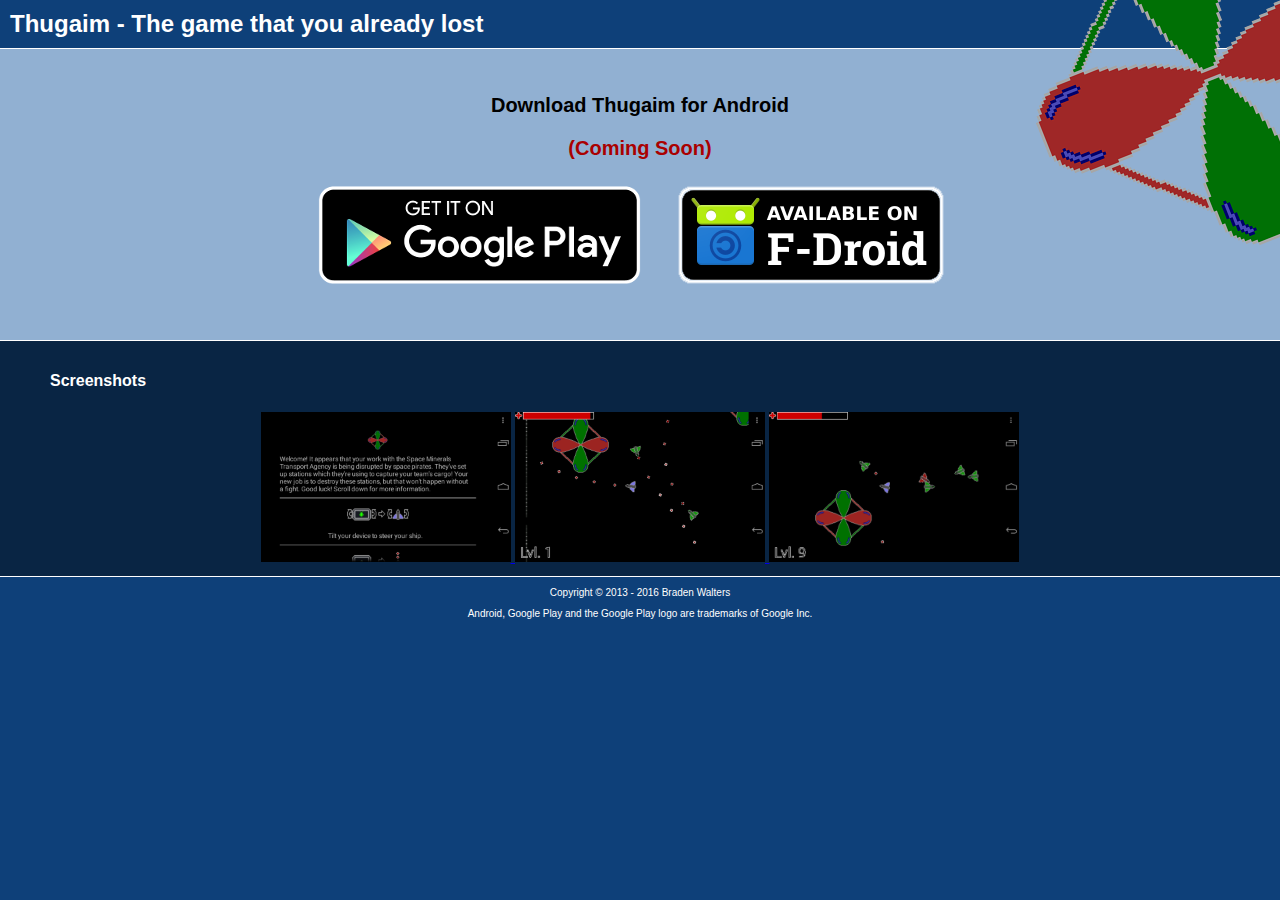
==== website/index.html @ c709f860 "Began creating website" ====
<!DOCTYPE html>
<html>
  <head>
    <title>Thugaim - You just lost</title>
    <link rel="stylesheet" type="text/css" href="style.css" />
  </head>

  <body>
    <img id="big-station" src="big_station.png" alt="Big Station" />
    <div id="title">Thugaim - The game that you already lost</div>

    <div id="download-area">
      <p>Download Thugaim for Android</p>
      <span style="color: #aa0000;">(Coming Soon)</span>
      <p>
        <a href="#">
          <img src="google_play_badge.png" alt="Download on Google Play" />
        </a>
        <a href="#">
          <img src="fdroid_badge.png" alt="Download on F-Droid" />
        </a>
      </p>
    </div>

    <div id="body">
      <h4>Screenshots</h4>
      <div id="screenshots">
        <a href="screenshot1.png" target="_blank">
          <img src="screenshot1.png" height="150px" alt="Screenshot 1" />
        </a>
        <a href="screenshot2.png" target="_blank">
          <img src="screenshot2.png" height="150px" alt="Screenshot 2" />
        </a>
        <a href="screenshot3.png" target="_blank">
          <img src="screenshot3.png" height="150px" alt="Screenshot 3" />
        </a>
      </div>
    </div>

    <div id="footer">
      <p>Copyright &copy; 2013 - 2016 Braden Walters</p>
      <p>
        Android, Google Play and the Google Play logo are trademarks of Google
        Inc.
      </p>
    </div>
  </body>
</html>
---- website/style.css ----
body {
  font-family: "Open Sans", sans-serif;
  margin: 0px;
  color: #ffffff;
  background-color: #0e4079;
}

#big-station {
  position: absolute;
  top: 0px;
  right: 0px;
}

@media screen and (max-width: 800px) {
  #big-station { display: none }
}

#title {
  padding: 10px 10px 0px 10px;
  font-size: 24px;
  font-weight: bold;
}

#download-area {
  border-top: 1px solid #ffffff;
  border-bottom: 1px solid #ffffff;
  font-size: 20px;
  color: #000000;
  font-weight: bold;
  text-align: center;
  width: 100%;
  min-height: 175px;
  padding: 25px 0px;
  background-color: #91b0d2;
  margin-top: 10px;
}

#download-area a {
  text-decoration: none;
}

#download-area a img {
  border: 0px;
}

#body {
  padding: 10px 50px;
  border-bottom: 1px solid #ffffff;
  background-color: #092544;
}

#screenshots {
  text-align: center;
}

#footer {
  text-align: center;
  font-size: 10px;
}
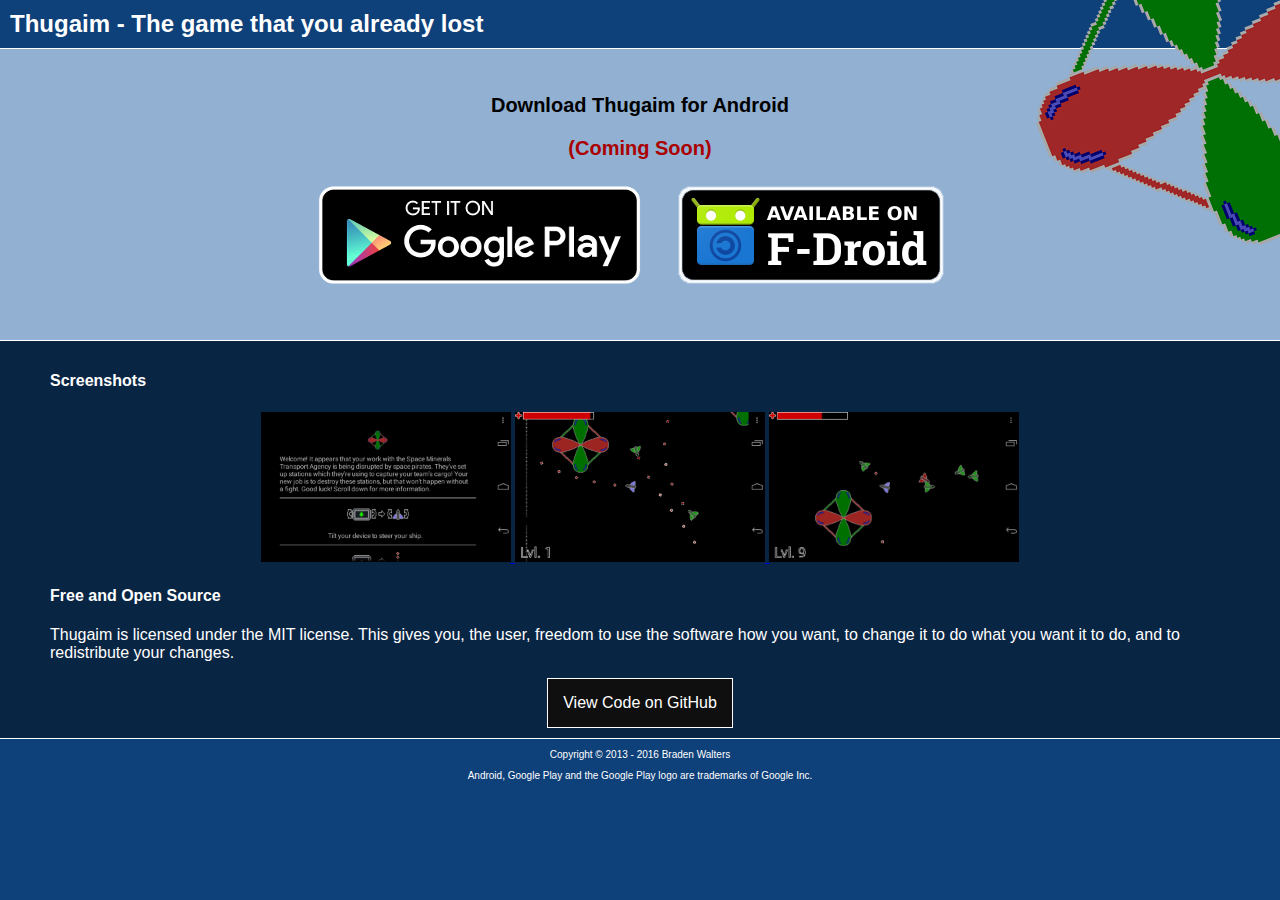
==== commit 4fe9da12: "Section added to site about FOSS" ====
--- a/website/index.html
+++ b/website/index.html
@@ -35,6 +35,19 @@
           <img src="screenshot3.png" height="150px" alt="Screenshot 3" />
         </a>
       </div>
+
+      <h4>Free and Open Source</h4>
+      <p>
+        Thugaim is licensed under the MIT license. This gives you, the user,
+        freedom to use the software how you want, to change it to do what you
+        want it to do, and to redistribute your changes.
+      </p>
+      <div class="center">
+        <a href="https://github.com/meoblast001/thugaim" class="button"
+           target="_blank">
+          View Code on GitHub
+        </a>
+      </div>
     </div>
 
     <div id="footer">
--- a/website/style.css
+++ b/website/style.css
@@ -49,6 +49,23 @@
   background-color: #092544;
 }
 
+.center {
+  text-align: center;
+}
+
+.button {
+  color: #ffffff;
+  background-color: #0f0f0f;
+  text-decoration: none;
+  display: inline-block;
+  padding: 15px;
+  border: 1px solid #ffffff;
+}
+
+.button:hover {
+  background-color: #1f1f1f;
+}
+
 #screenshots {
   text-align: center;
 }
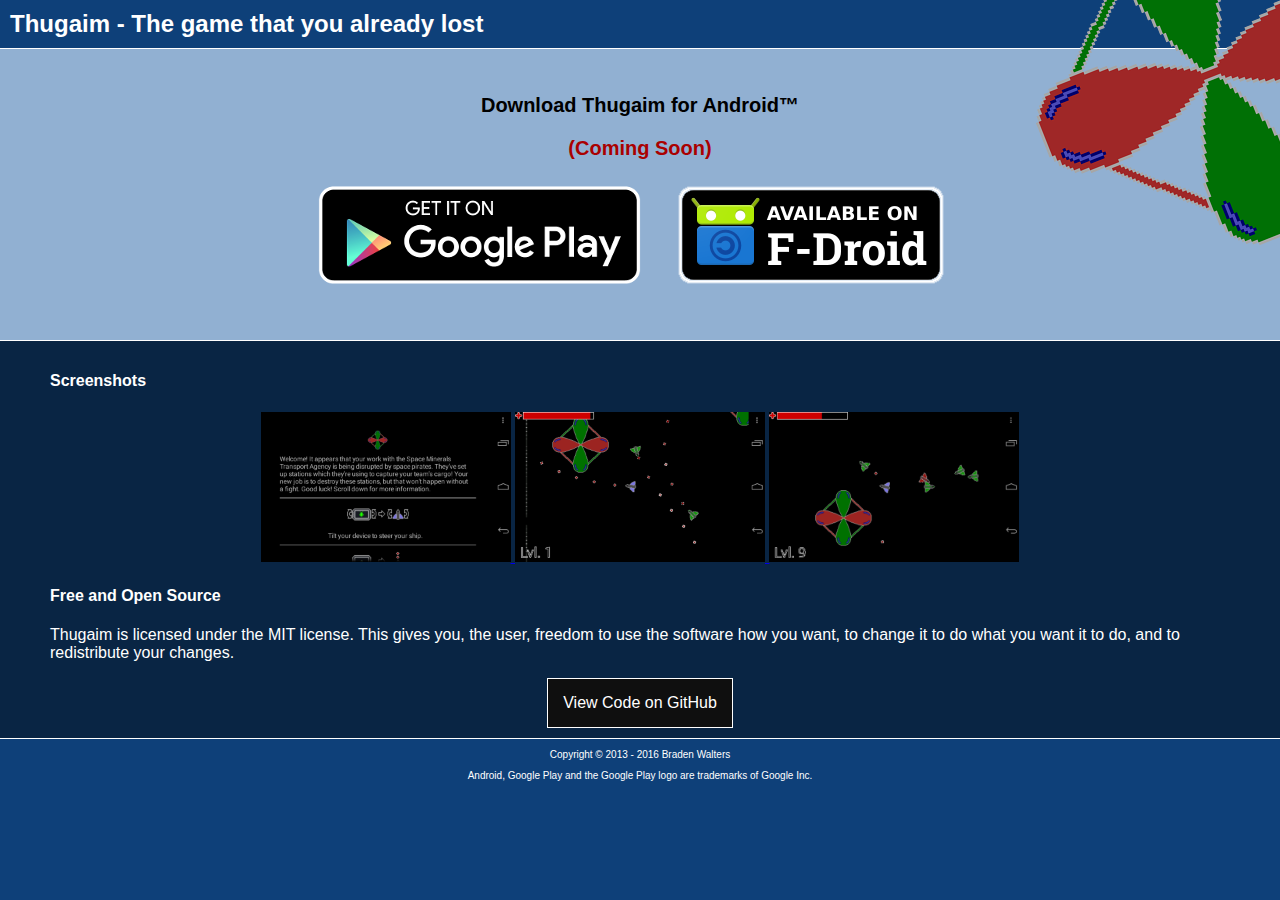
==== commit 46737442: "Trademark icon must be after the word "Android"" ====
--- a/website/index.html
+++ b/website/index.html
@@ -10,7 +10,7 @@
     <div id="title">Thugaim - The game that you already lost</div>
 
     <div id="download-area">
-      <p>Download Thugaim for Android</p>
+      <p>Download Thugaim for Android&trade;</p>
       <span style="color: #aa0000;">(Coming Soon)</span>
       <p>
         <a href="#">
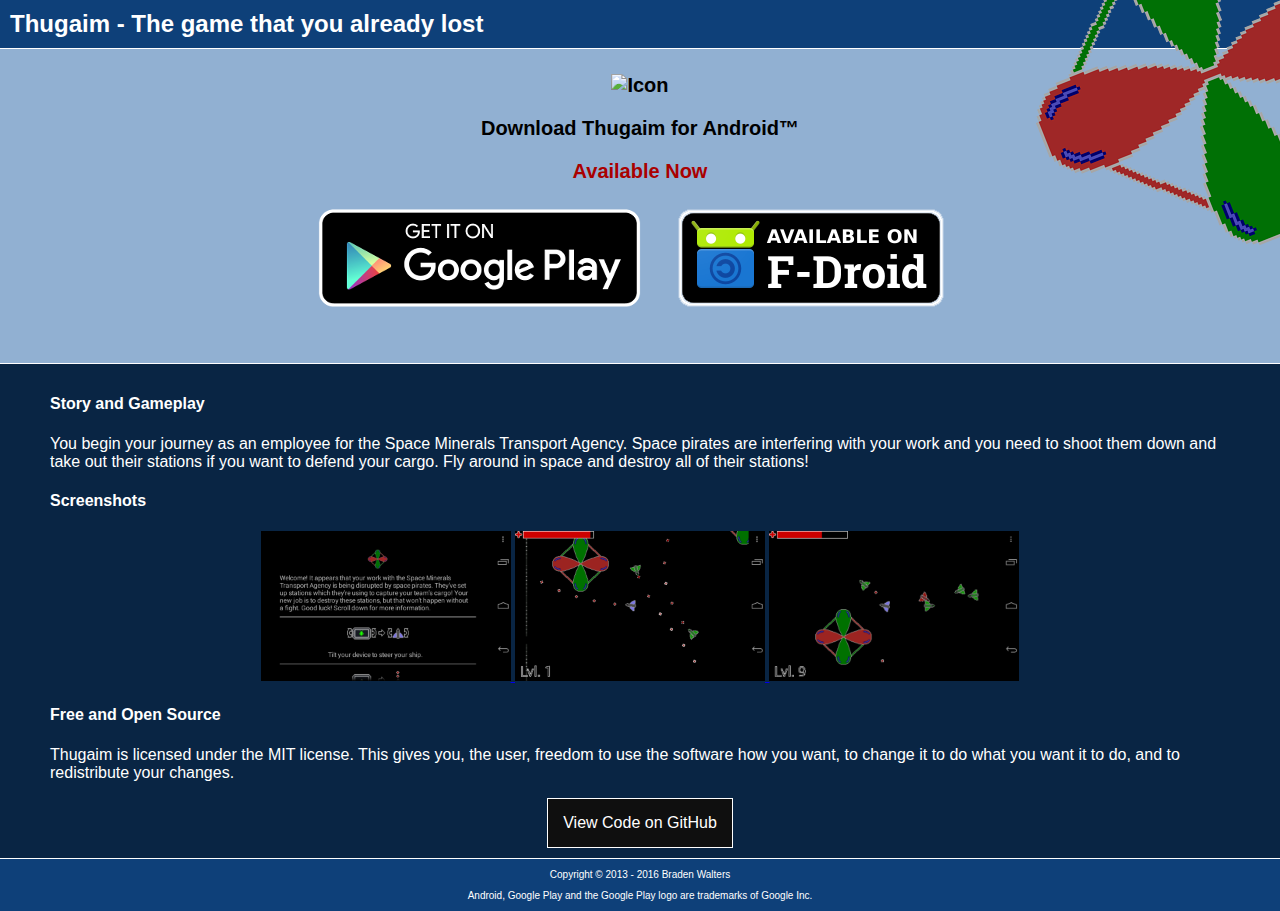
==== commit 282f77fa: "Put availability in website" ====
--- a/website/index.html
+++ b/website/index.html
@@ -10,19 +10,26 @@
     <div id="title">Thugaim - The game that you already lost</div>
 
     <div id="download-area">
+      <img src="icon_large.png" alt="Icon" />
       <p>Download Thugaim for Android&trade;</p>
-      <span style="color: #aa0000;">(Coming Soon)</span>
+      <span style="color: #aa0000;">Available Now</span>
       <p>
-        <a href="#">
+        <a href="https://play.google.com/store/apps/details?id=info.meoblast001.thugaim">
           <img src="google_play_badge.png" alt="Download on Google Play" />
         </a>
-        <a href="#">
+        <a href="https://f-droid.org/repository/browse/?fdid=info.meoblast001.thugaim">
           <img src="fdroid_badge.png" alt="Download on F-Droid" />
         </a>
       </p>
     </div>
 
     <div id="body">
+      <h4>Story and Gameplay</h4>
+        You begin your journey as an employee for the Space Minerals Transport
+        Agency. Space pirates are interfering with your work and you need to
+        shoot them down and take out their stations if you want to defend your
+        cargo. Fly around in space and destroy all of their stations!
+      </h4>
       <h4>Screenshots</h4>
       <div id="screenshots">
         <a href="screenshot1.png" target="_blank">
